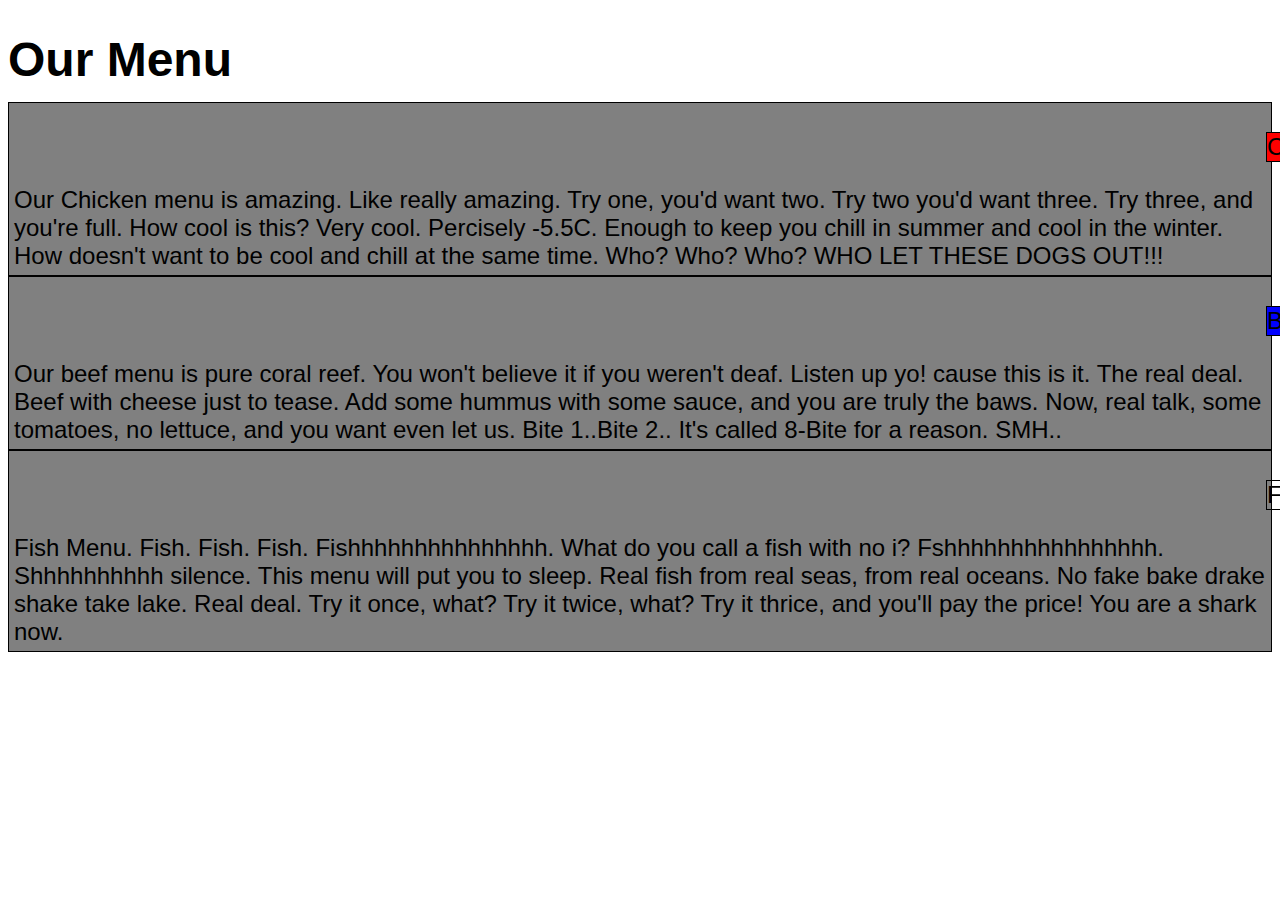
==== assignment2/index.html @ 7491558d "Update index.html" ====
<!Doctype html>
<html>

    <head>
        <title> Assignment 2</title>
        <link rel="stylesheet" href="css/styling.css">
    </head>
    <body>
        <h1>Our Menu</h1>
        
        <div>
            <p id="Chicken">Chicken</p>
            Our Chicken menu is amazing. Like really amazing. Try one, you'd want two. Try two you'd want three. Try three, and you're full. How cool is this? Very cool. Percisely -5.5C. Enough to keep you chill in summer and cool in the winter. How doesn't want to be cool and chill at the same time. Who? Who? Who? WHO LET THESE DOGS OUT!!!
        </div>
        <div>
            <p id="Beef">Beef</p>
            Our beef menu is pure coral reef. You won't believe it if you weren't deaf. Listen up yo! cause this is it. The real deal. Beef with cheese just to tease. Add some hummus with some sauce, and you are truly the baws. Now, real talk, some tomatoes, no lettuce, and you want even let us. Bite 1..Bite 2.. It's called 8-Bite for a reason. SMH..
        </div>
        <div id="third">
            <p class="Fish">Fish</p>
            Fish Menu. Fish. Fish. Fish. Fishhhhhhhhhhhhhhh. What do you call a fish with no i? Fshhhhhhhhhhhhhhhh. Shhhhhhhhhh silence. This menu will put you to sleep. Real fish from real seas, from real oceans. No fake bake drake shake take lake. Real deal. Try it once, what? Try it twice, what? Try it thrice, and you'll pay the price! You are a shark now. 
        </div>
         
    </body>
</html>
---- assignment2/css/styling.css ----
html{
font-family: Arial;
font-size: 24px;
text-align: justify-right;
}

*{box-sizing:border-box;}

h1{margin-bottom:15px;}


div{
    float: right;
    border:1px solid black;
    margin: 5px,2px,2px,2px;
    padding:5px;
    background: grey;
}

p{
    border:1px solid black;
    position:relative;
    top: 0%;
    left:100%;
    font: white;
    border: 1px, solid black;
}

#Chicken{background:red;}
#Beef{background:blue;}
#Fish{background:yellow;}

@media (min-width:992px) {

    div{width=33.33%;}
}

@media (min-width:768px) and (max-width:991px) {

    div{width=50%;} 
    third{width=100%;}
}

@media (max-width:767px){

    div{width=100%;}

}
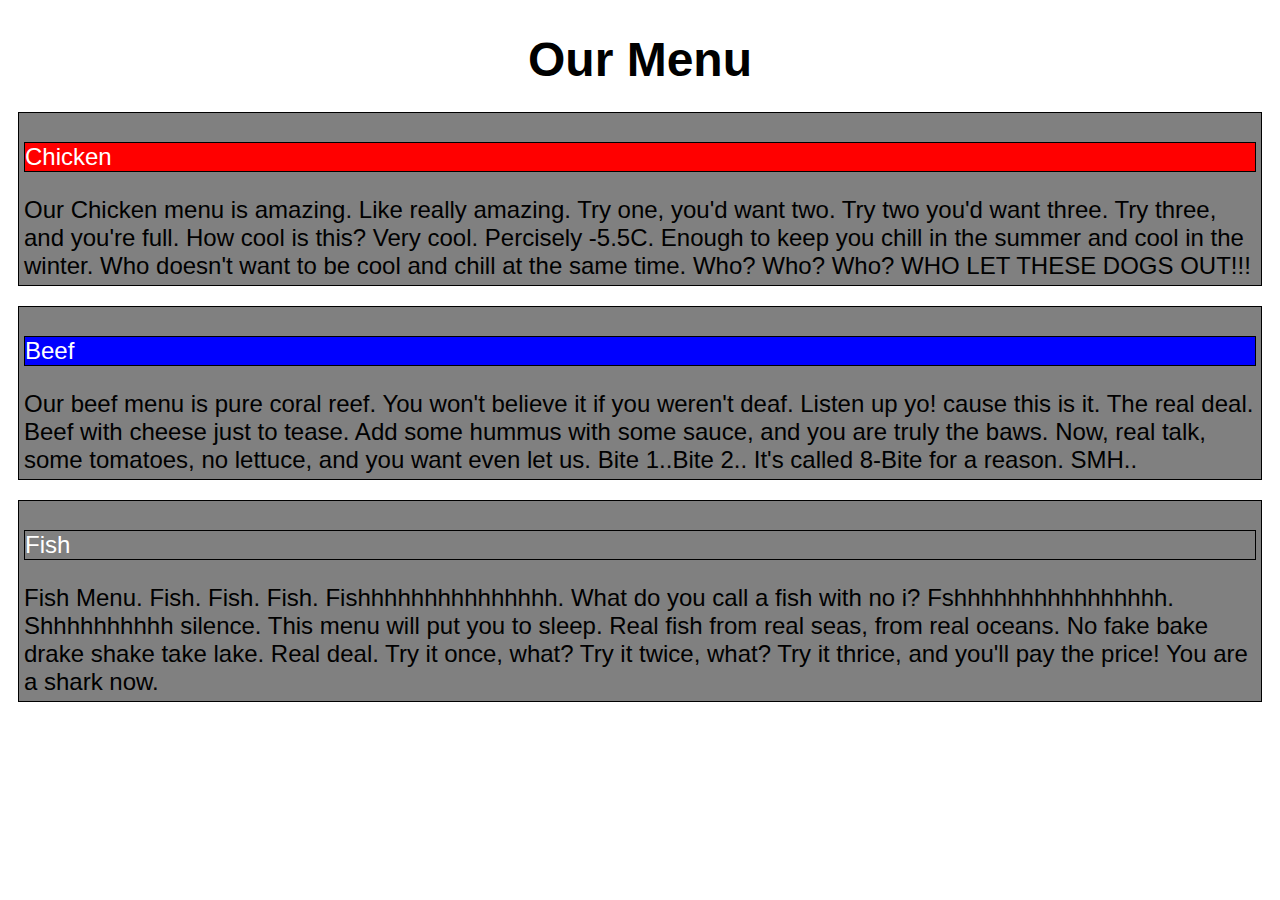
==== commit 95262518: "Update index.html" ====
--- a/assignment2/index.html
+++ b/assignment2/index.html
@@ -11,7 +11,7 @@
         
         <div>
             <p id="Chicken">Chicken</p>
-            Our Chicken menu is amazing. Like really amazing. Try one, you'd want two. Try two you'd want three. Try three, and you're full. How cool is this? Very cool. Percisely -5.5C. Enough to keep you chill in summer and cool in the winter. How doesn't want to be cool and chill at the same time. Who? Who? Who? WHO LET THESE DOGS OUT!!!
+            Our Chicken menu is amazing. Like really amazing. Try one, you'd want two. Try two you'd want three. Try three, and you're full. How cool is this? Very cool. Percisely -5.5C. Enough to keep you chill in the summer and cool in the winter. Who doesn't want to be cool and chill at the same time. Who? Who? Who? WHO LET THESE DOGS OUT!!!
         </div>
         <div>
             <p id="Beef">Beef</p>
--- a/assignment2/css/styling.css
+++ b/assignment2/css/styling.css
@@ -2,48 +2,61 @@
 html{
 font-family: Arial;
 font-size: 24px;
-text-align: justify-right;
+text-align: justify-left;
 }
 
 *{box-sizing:border-box;}
 
-h1{margin-bottom:15px;}
+h1{
+    margin-bottom:15px;
+    text-align:center;
 
-
-div{
-    float: right;
-    border:1px solid black;
-    margin: 5px,2px,2px,2px;
-    padding:5px;
-    background: grey;
 }
-
-p{
-    border:1px solid black;
-    position:relative;
-    top: 0%;
-    left:100%;
-    font: white;
-    border: 1px, solid black;
-}
-
-#Chicken{background:red;}
-#Beef{background:blue;}
-#Fish{background:yellow;}
 
 @media (min-width:992px) {
 
-    div{width=33.33%;}
+    div{
+        float: right;
+        border:1px solid black;
+        margin:10px;
+        padding:5px;
+        background: grey;
+        width=33.33%;
 }
 
 @media (min-width:768px) and (max-width:991px) {
 
-    div{width=50%;} 
+    div{
+        float: right;
+        border:1px solid black;
+        margin:10px;
+        padding:5px;
+        background: grey;
+        width=50%;
+    } 
+    
     third{width=100%;}
 }
 
 @media (max-width:767px){
 
-    div{width=100%;}
+    div{
+        float: right;
+        border:1px solid black;
+        margin:10px;
+        padding:5px;
+        background: grey;
+        width=100%;}
 
 }
+
+
+p{
+    border:1px solid black;
+    color: white;
+}
+
+#Chicken{background:red;}
+#Beef{background:blue;}
+#Fish{background:green;}
+
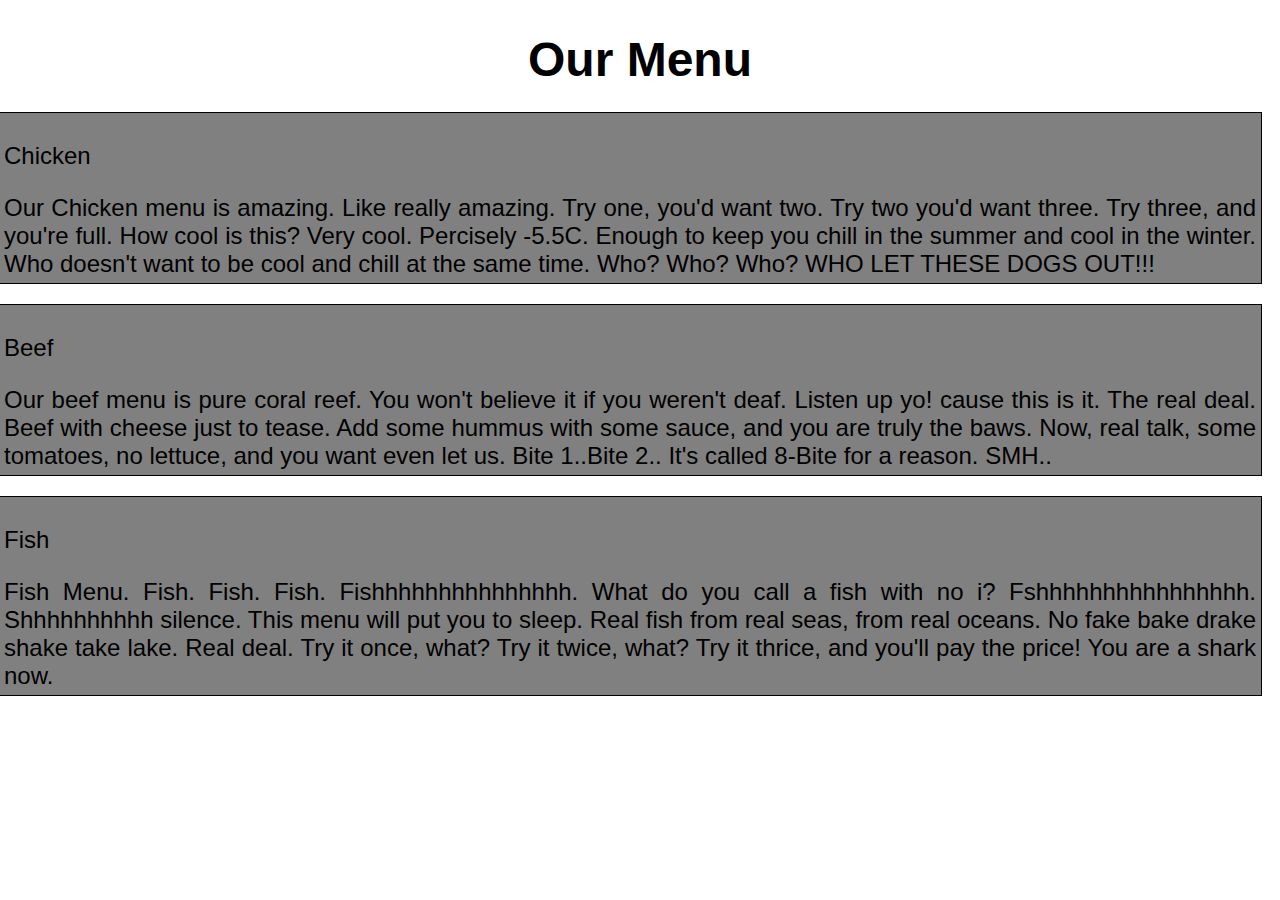
==== commit e972e4bb: "Update index.html" ====
--- a/assignment2/index.html
+++ b/assignment2/index.html
@@ -1,6 +1,6 @@
 
 <!Doctype html>
-<html>
+<html lang=en>
 
     <head>
         <title> Assignment 2</title>
@@ -9,15 +9,15 @@
     <body>
         <h1>Our Menu</h1>
         
-        <div>
+        <div id= "div1">
             <p id="Chicken">Chicken</p>
             Our Chicken menu is amazing. Like really amazing. Try one, you'd want two. Try two you'd want three. Try three, and you're full. How cool is this? Very cool. Percisely -5.5C. Enough to keep you chill in the summer and cool in the winter. Who doesn't want to be cool and chill at the same time. Who? Who? Who? WHO LET THESE DOGS OUT!!!
         </div>
-        <div>
+        <div id= "div2">
             <p id="Beef">Beef</p>
             Our beef menu is pure coral reef. You won't believe it if you weren't deaf. Listen up yo! cause this is it. The real deal. Beef with cheese just to tease. Add some hummus with some sauce, and you are truly the baws. Now, real talk, some tomatoes, no lettuce, and you want even let us. Bite 1..Bite 2.. It's called 8-Bite for a reason. SMH..
         </div>
-        <div id="third">
+        <div id="div3">
             <p class="Fish">Fish</p>
             Fish Menu. Fish. Fish. Fish. Fishhhhhhhhhhhhhhh. What do you call a fish with no i? Fshhhhhhhhhhhhhhhh. Shhhhhhhhhh silence. This menu will put you to sleep. Real fish from real seas, from real oceans. No fake bake drake shake take lake. Real deal. Try it once, what? Try it twice, what? Try it thrice, and you'll pay the price! You are a shark now. 
         </div>
--- a/assignment2/css/styling.css
+++ b/assignment2/css/styling.css
@@ -2,7 +2,7 @@
 html{
 font-family: Arial;
 font-size: 24px;
-text-align: justify-left;
+text-align: justify;
 }
 
 *{box-sizing:border-box;}
@@ -10,46 +10,79 @@
 h1{
     margin-bottom:15px;
     text-align:center;
+}
 
+#div1 { 
+        float: right;
+        border:1px solid black;
+        width: 100%;
+        margin:10px;
+        padding:5px;
+        background: grey;
+}
+
+#div2 { 
+        float: right;
+        border:1px solid black;
+        width: 100%;
+        margin:10px;
+        padding:5px;
+        background: grey;
+}
+
+#div3 { 
+        float: right;
+        border:1px solid black;
+        width: 100%;
+        margin:10px;
+        padding:5px;
+        background: grey;
 }
 
 @media (min-width:992px) {
 
-    div{
-        float: right;
-        border:1px solid black;
-        margin:10px;
-        padding:5px;
-        background: grey;
+    #divl{        
+        width=33.33%;
+}
+    
+    #div2{        
         width=33.33%;
 }
 
+    #div3{        
+        width=33.33%;
+}
+    
 @media (min-width:768px) and (max-width:991px) {
 
-    div{
-        float: right;
-        border:1px solid black;
-        margin:10px;
-        padding:5px;
-        background: grey;
+     #divl{        
         width=50%;
-    } 
+}
     
-    third{width=100%;}
+   #div2{        
+        width=50%;
+}
+    
+ #div3{        
+        width=100%;
 }
 
-@media (max-width:767px){
+/*@media (max-width:767px){
 
-    div{
-        float: right;
-        border:1px solid black;
-        margin:10px;
-        padding:5px;
-        background: grey;
-        width=100%;}
+     #divl{        
+        width=50%;
+}
+    
+   #div2{        
+        width=50%;
+}
+    
+ #div3{        
+        width=100%;
+}
 
 }
-
+*/
 
 p{
     border:1px solid black;
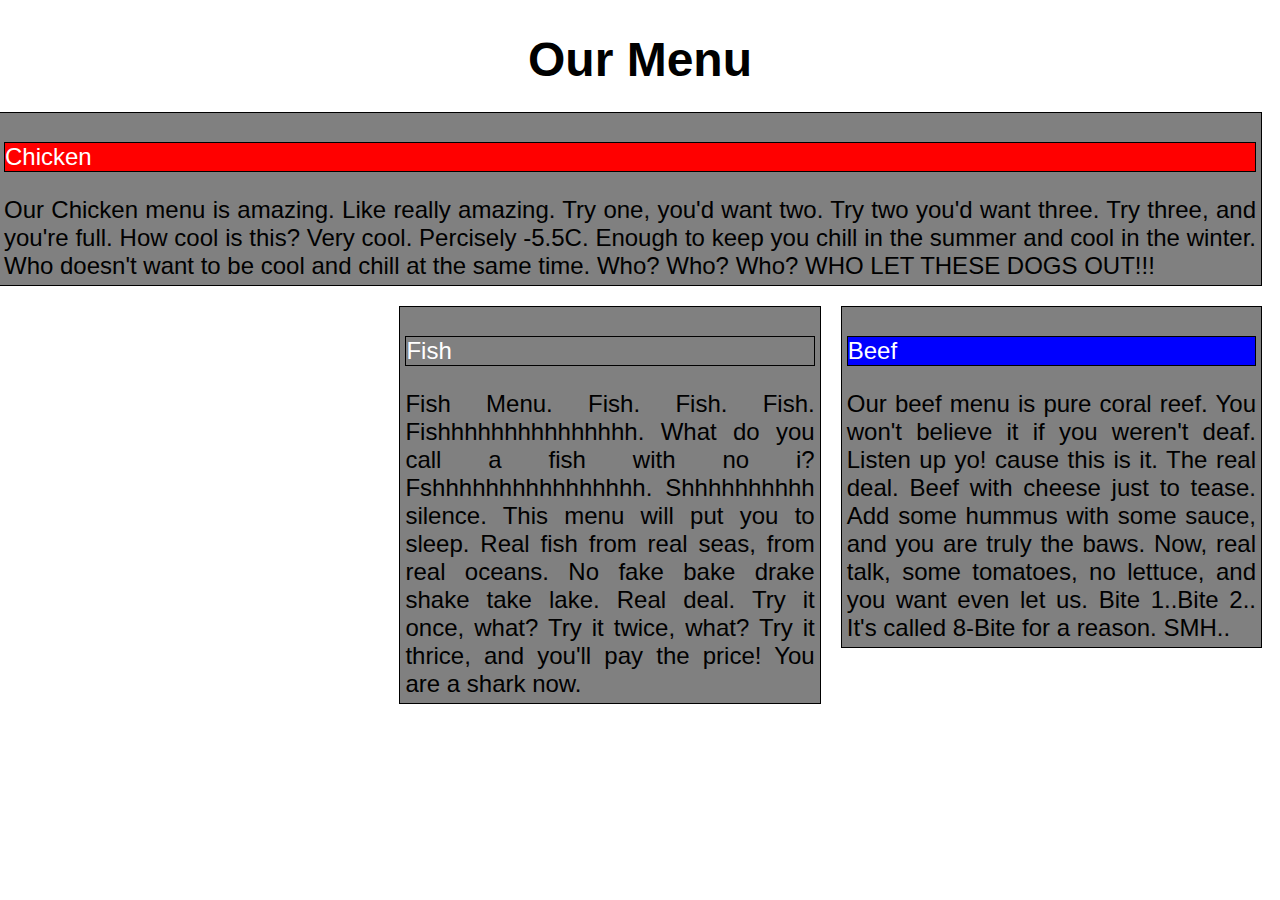
==== commit bf095e6c: "Update index.html" ====
--- a/assignment2/index.html
+++ b/assignment2/index.html
@@ -1,6 +1,7 @@
 
 <!Doctype html>
 <html lang=en>
+ <meta name=”viewport” content=”width=device-width, initial-scale=1”>
 
     <head>
         <title> Assignment 2</title>
--- a/assignment2/css/styling.css
+++ b/assignment2/css/styling.css
@@ -42,43 +42,45 @@
 @media (min-width:992px) {
 
     #divl{        
-        width=33.33%;
+        width:33.33%;
 }
     
     #div2{        
-        width=33.33%;
+        width:33.33%;
 }
 
     #div3{        
-        width=33.33%;
+        width:33.33%;
+}
 }
     
 @media (min-width:768px) and (max-width:991px) {
 
      #divl{        
-        width=50%;
+        width:50%;
 }
     
    #div2{        
-        width=50%;
+        width:50%;
 }
     
  #div3{        
-        width=100%;
+        width:100%;
 }
+    }
 
 /*@media (max-width:767px){
 
      #divl{        
-        width=50%;
+        width:50%;
 }
     
    #div2{        
-        width=50%;
+        width:50%;
 }
     
  #div3{        
-        width=100%;
+        width:100%;
 }
 
 }
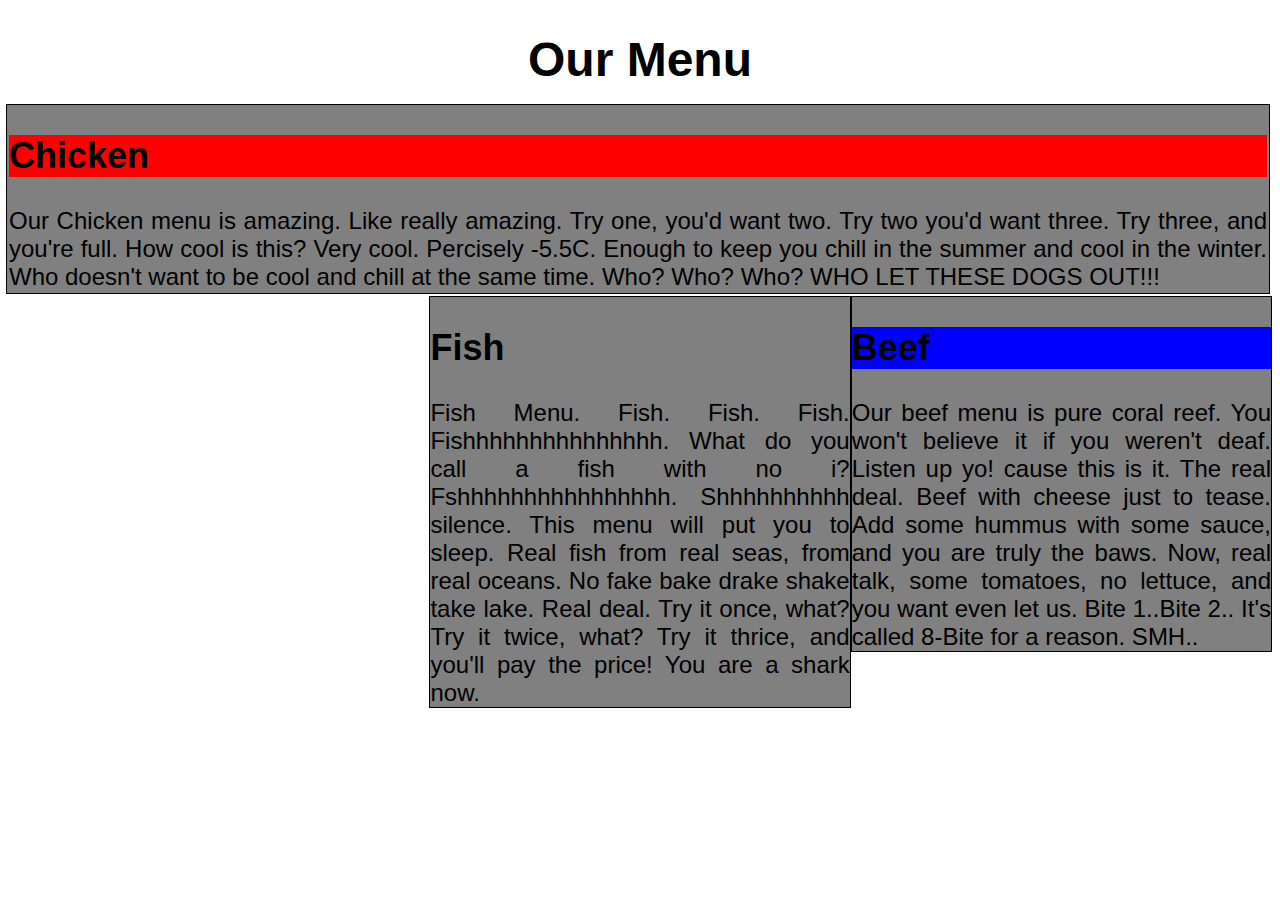
==== commit c79353a3: "Update index.html" ====
--- a/assignment2/index.html
+++ b/assignment2/index.html
@@ -11,15 +11,15 @@
         <h1>Our Menu</h1>
         
         <div id= "div1">
-            <p id="Chicken">Chicken</p>
+            <h2 id="Chicken">Chicken</h2>
             Our Chicken menu is amazing. Like really amazing. Try one, you'd want two. Try two you'd want three. Try three, and you're full. How cool is this? Very cool. Percisely -5.5C. Enough to keep you chill in the summer and cool in the winter. Who doesn't want to be cool and chill at the same time. Who? Who? Who? WHO LET THESE DOGS OUT!!!
         </div>
         <div id= "div2">
-            <p id="Beef">Beef</p>
+            <h2 id="Beef">Beef</h2>
             Our beef menu is pure coral reef. You won't believe it if you weren't deaf. Listen up yo! cause this is it. The real deal. Beef with cheese just to tease. Add some hummus with some sauce, and you are truly the baws. Now, real talk, some tomatoes, no lettuce, and you want even let us. Bite 1..Bite 2.. It's called 8-Bite for a reason. SMH..
         </div>
         <div id="div3">
-            <p class="Fish">Fish</p>
+            <h2 class="Fish">Fish</h2>
             Fish Menu. Fish. Fish. Fish. Fishhhhhhhhhhhhhhh. What do you call a fish with no i? Fshhhhhhhhhhhhhhhh. Shhhhhhhhhh silence. This menu will put you to sleep. Real fish from real seas, from real oceans. No fake bake drake shake take lake. Real deal. Try it once, what? Try it twice, what? Try it thrice, and you'll pay the price! You are a shark now. 
         </div>
          
--- a/assignment2/css/styling.css
+++ b/assignment2/css/styling.css
@@ -3,9 +3,12 @@
 font-family: Arial;
 font-size: 24px;
 text-align: justify;
+box-sizing: border-box;
 }
 
-*{box-sizing:border-box;}
+*, *:before, *:after {
+  box-sizing: inherit;
+}
 
 h1{
     margin-bottom:15px;
@@ -14,28 +17,27 @@
 
 #div1 { 
         float: right;
+        
+        width: 100%;
         border:1px solid black;
-        width: 100%;
-        margin:10px;
-        padding:5px;
         background: grey;
+        padding: 0px 2px 2px 2px;
+        margin: 2px
 }
 
 #div2 { 
         float: right;
+        
+        width: 100%;
         border:1px solid black;
-        width: 100%;
-        margin:10px;
-        padding:5px;
         background: grey;
 }
 
 #div3 { 
         float: right;
+        
+        width: 100%;
         border:1px solid black;
-        width: 100%;
-        margin:10px;
-        padding:5px;
         background: grey;
 }
 
@@ -69,7 +71,7 @@
 }
     }
 
-/*@media (max-width:767px){
+@media (max-width:767px){
 
      #divl{        
         width:50%;
@@ -84,14 +86,19 @@
 }
 
 }
-*/
+
 
 p{
+    color: white;
+    width: 100px;
+    height: 50px;
+    text-align:left;
+    
+    margin-bottom: 10px;
     border:1px solid black;
-    color: white;
 }
 
 #Chicken{background:red;}
 #Beef{background:blue;}
-#Fish{background:green;}
+#Fish{background:#006400;}
 
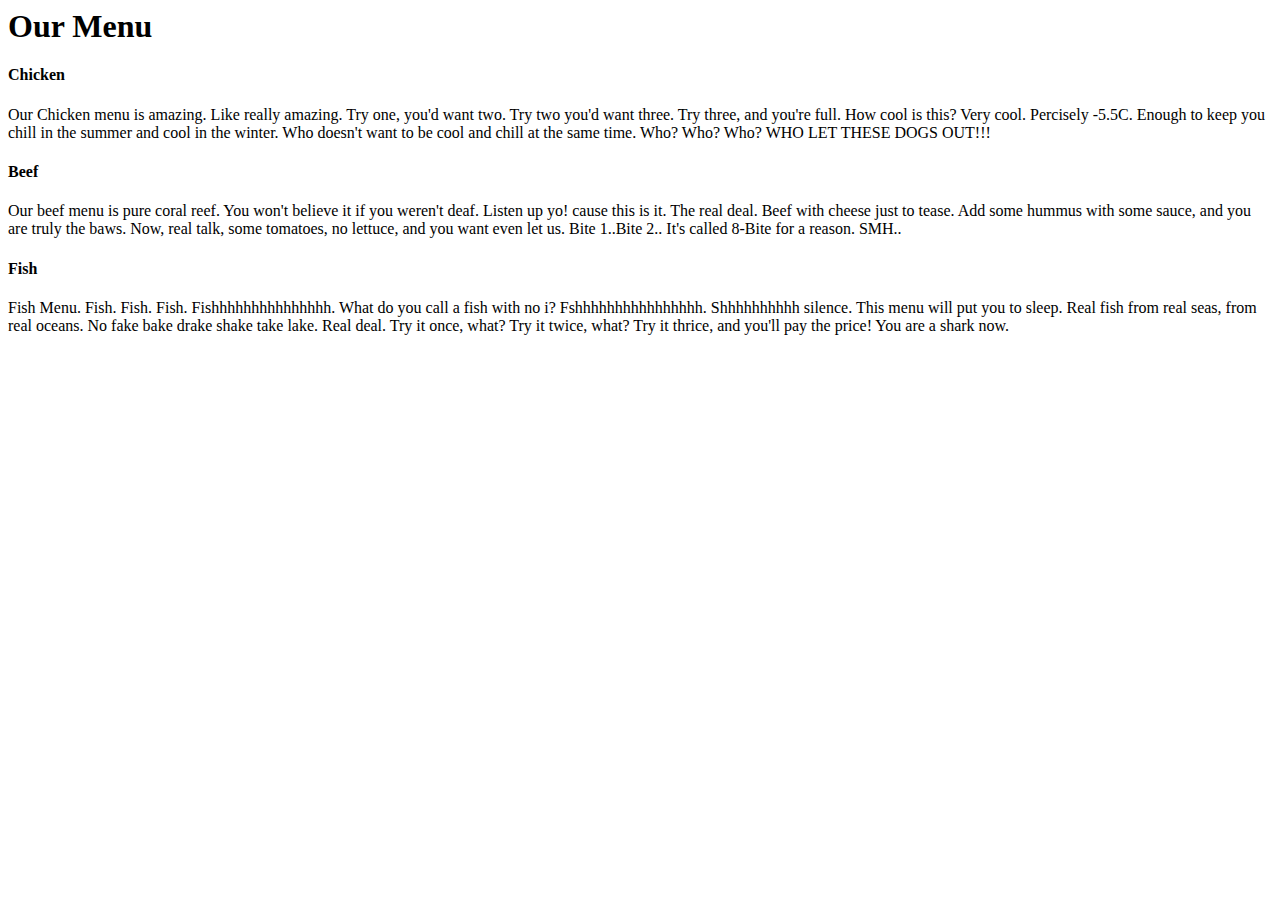
==== commit 2a817675: "Update index.html" ====
--- a/assignment2/index.html
+++ b/assignment2/index.html
@@ -1,27 +1,35 @@
-
-<!Doctype html>
 <html lang=en>
  <meta name=”viewport” content=”width=device-width, initial-scale=1”>
+<head>
 
-    <head>
-        <title> Assignment 2</title>
-        <link rel="stylesheet" href="css/styling.css">
-    </head>
-    <body>
+<title> Assignment 2</title>
+ </head>
+ <body>
         <h1>Our Menu</h1>
+      
+      <div>
+      
+        <section>
+            <h4 id="Chicken">Chicken</h4>
+            <p>Our Chicken menu is amazing. Like really amazing. Try one, you'd want two. Try two you'd want three. Try three, and you're full. How cool is this? Very cool. Percisely -5.5C. Enough to keep you chill in the summer and cool in the winter. Who doesn't want to be cool and chill at the same time. Who? Who? Who? WHO LET THESE DOGS OUT!!!</p>
+        </section>
+      </div>
         
-        <div id= "div1">
-            <h2 id="Chicken">Chicken</h2>
-            Our Chicken menu is amazing. Like really amazing. Try one, you'd want two. Try two you'd want three. Try three, and you're full. How cool is this? Very cool. Percisely -5.5C. Enough to keep you chill in the summer and cool in the winter. Who doesn't want to be cool and chill at the same time. Who? Who? Who? WHO LET THESE DOGS OUT!!!
-        </div>
-        <div id= "div2">
-            <h2 id="Beef">Beef</h2>
-            Our beef menu is pure coral reef. You won't believe it if you weren't deaf. Listen up yo! cause this is it. The real deal. Beef with cheese just to tease. Add some hummus with some sauce, and you are truly the baws. Now, real talk, some tomatoes, no lettuce, and you want even let us. Bite 1..Bite 2.. It's called 8-Bite for a reason. SMH..
-        </div>
-        <div id="div3">
-            <h2 class="Fish">Fish</h2>
-            Fish Menu. Fish. Fish. Fish. Fishhhhhhhhhhhhhhh. What do you call a fish with no i? Fshhhhhhhhhhhhhhhh. Shhhhhhhhhh silence. This menu will put you to sleep. Real fish from real seas, from real oceans. No fake bake drake shake take lake. Real deal. Try it once, what? Try it twice, what? Try it thrice, and you'll pay the price! You are a shark now. 
-        </div>
-         
+      <div>
+        <section>
+            <h4 id="Beef">Beef</h4>
+            <p>Our beef menu is pure coral reef. You won't believe it if you weren't deaf. Listen up yo! cause this is it. The real deal. Beef with cheese just to tease. Add some hummus with some sauce, and you are truly the baws. Now, real talk, some tomatoes, no lettuce, and you want even let us. Bite 1..Bite 2.. It's called 8-Bite for a reason. SMH..</p>
+        </section>
+        
+      </div>
+     
+     <div id="fsh">
+        <section>
+            <h4 id="Fish">Fish</h4>
+            <p>Fish Menu. Fish. Fish. Fish. Fishhhhhhhhhhhhhhh. What do you call a fish with no i? Fshhhhhhhhhhhhhhhh. Shhhhhhhhhh silence. This menu will put you to sleep. Real fish from real seas, from real oceans. No fake bake drake shake take lake. Real deal. Try it once, what? Try it twice, what? Try it thrice, and you'll pay the price! You are a shark now.</p> 
+        </section>
+    
+   </div>
+   
     </body>
 </html>
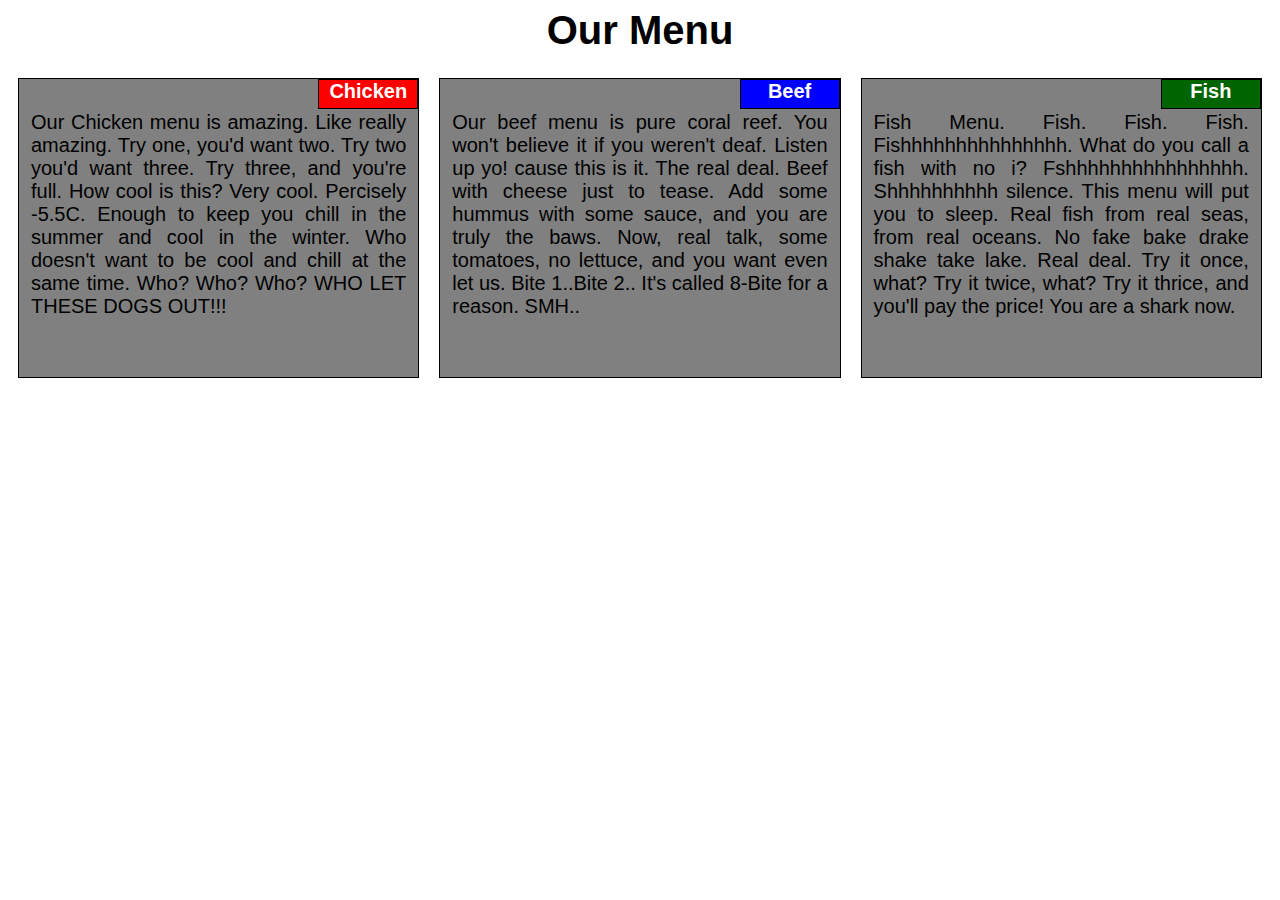
==== commit c694ea52: "Update index.html" ====
--- a/assignment2/index.html
+++ b/assignment2/index.html
@@ -3,6 +3,7 @@
 <head>
 
 <title> Assignment 2</title>
+ <link rel="stylesheet" href="css/styling.css">
  </head>
  <body>
         <h1>Our Menu</h1>
--- a/assignment2/css/styling.css
+++ b/assignment2/css/styling.css
@@ -0,0 +1,80 @@
+html{
+font-family: Arial;
+font-size: 20px;
+text-align: justify;
+}
+
+*{
+  box-sizing: border-box;
+}
+
+h1{
+    margin-bottom:15px;
+    text-align:center;
+}
+
+section { 
+        
+        border:1px solid black;
+        background: grey;
+        padding:12px;
+        margin: 10px;
+        height: 300px;
+        overflow: auto;
+        position:relative;
+      
+}
+
+
+
+@media (min-width:992px) {
+
+    div{        
+        width:33.33%;
+}
+    
+}
+    
+@media (min-width:768px) and (max-width:991px) {
+
+     div{        
+        width:50%;
+}
+	#fsh{width:100%;}
+
+    }
+
+@media (max-width:767px){
+
+     div{        
+        width:100%;
+}
+
+}
+
+
+h4{
+    color: white;
+    text-size: 15px;
+    width: 100px;
+    height: 30px;
+    text-align:center;
+    border:1px solid black;
+    margin:0;
+    position: absolute;
+    top: 0;
+    right:0;
+    
+    
+  
+}
+
+#Chicken{background:red;}
+#Beef{background:blue;}
+#Fish{background:#006400;}
+
+div{
+
+float:left;
+
+}
